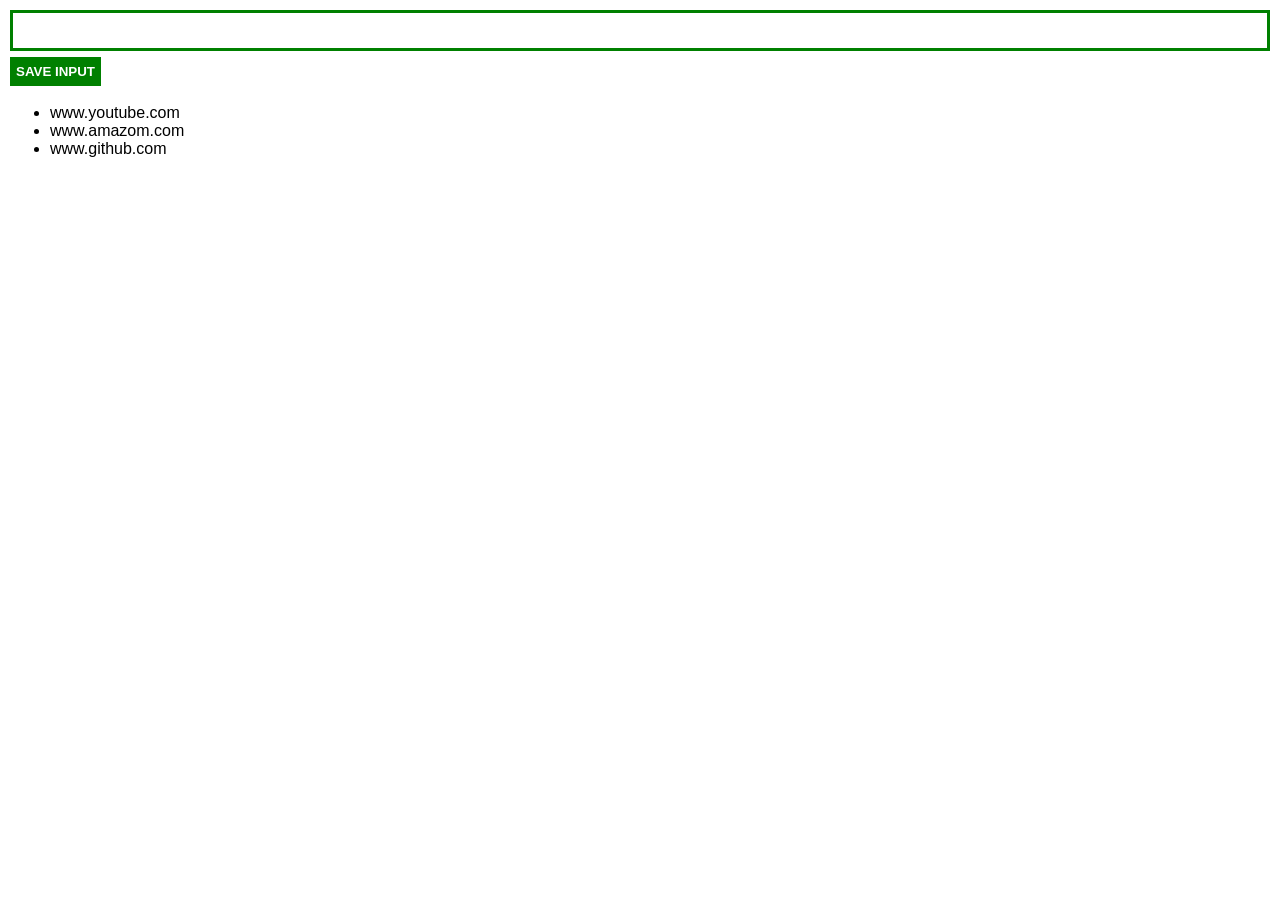
==== MyPractice/3.Build a Chrome Extention/index.html @ b56f5f7a "Chrome Extention Phase 1" ====
<!DOCTYPE html>
<html>
    <head>
        <title>Chrome extention</title>
        <link rel="stylesheet" href="style.css">
    </head>
    <body>
        <input type="text" id="input-el">
        <button id="input-btn">SAVE INPUT</button>
        <ul id="ul-el"></ul>
        <script src="script.js"></script>
    </body>
</html>
---- MyPractice/3.Build a Chrome Extention/style.css ----
body{
    margin: 0;
    padding: 10px;
    font-family: Arial, Helvetica, sans-serif;
}
input{
    padding: 10px ;
    width: 100%;
    box-sizing: border-box;
    border:solid   green;
    margin-bottom: 4px;
}
button{
    color: white;
    background-color: green;
    margin-top: 2px;
    margin-bottom: 2px;
    border: none;
    padding-top: 7px;
    padding-bottom: 7px;
    font-weight: bold;
    cursor: pointer;
}
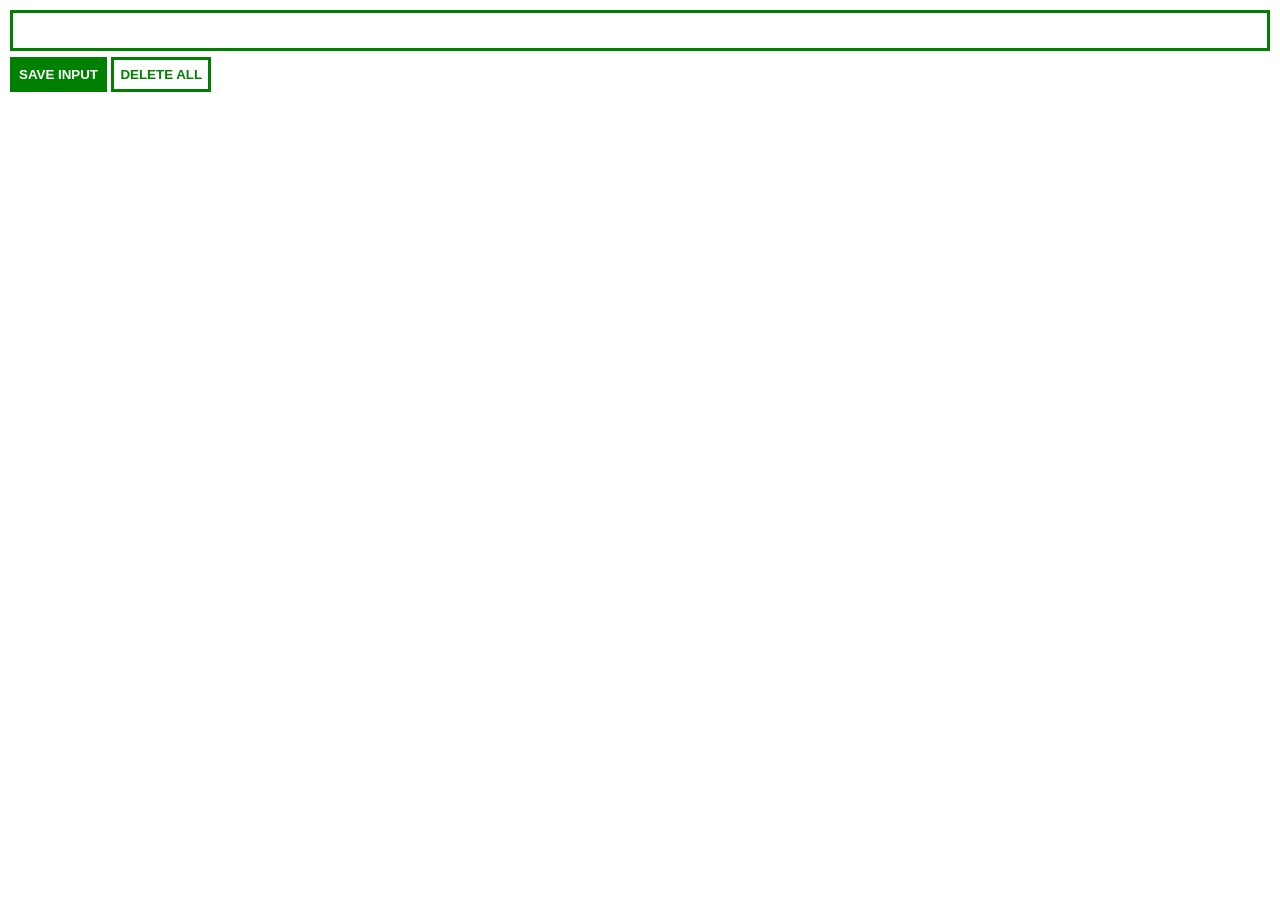
==== commit 202d1046: "Save Leads Phase 4" ====
--- a/MyPractice/3.Build a Chrome Extention/index.html
+++ b/MyPractice/3.Build a Chrome Extention/index.html
@@ -7,6 +7,7 @@
     <body>
         <input type="text" id="input-el">
         <button id="input-btn">SAVE INPUT</button>
+        <button id="delete-btn">DELETE ALL</button>
         <ul id="ul-el"></ul>
         <script src="script.js"></script>
     </body>
--- a/MyPractice/3.Build a Chrome Extention/style.css
+++ b/MyPractice/3.Build a Chrome Extention/style.css
@@ -2,6 +2,7 @@
     margin: 0;
     padding: 10px;
     font-family: Arial, Helvetica, sans-serif;
+    min-width: 400px;
 }
 input{
     padding: 10px ;
@@ -15,9 +16,28 @@
     background-color: green;
     margin-top: 2px;
     margin-bottom: 2px;
-    border: none;
+    border: solid green;
     padding-top: 7px;
     padding-bottom: 7px;
     font-weight: bold;
     cursor: pointer;
+}
+
+#delete-btn{
+    color: green;
+    background-color: white;   
+}
+
+ul{
+    list-style: none;
+    padding-left: 2px;
+}
+
+li{
+    margin-top: 2px;
+    margin-bottom: 2px;
+}
+
+li a{
+    color: green;
 }
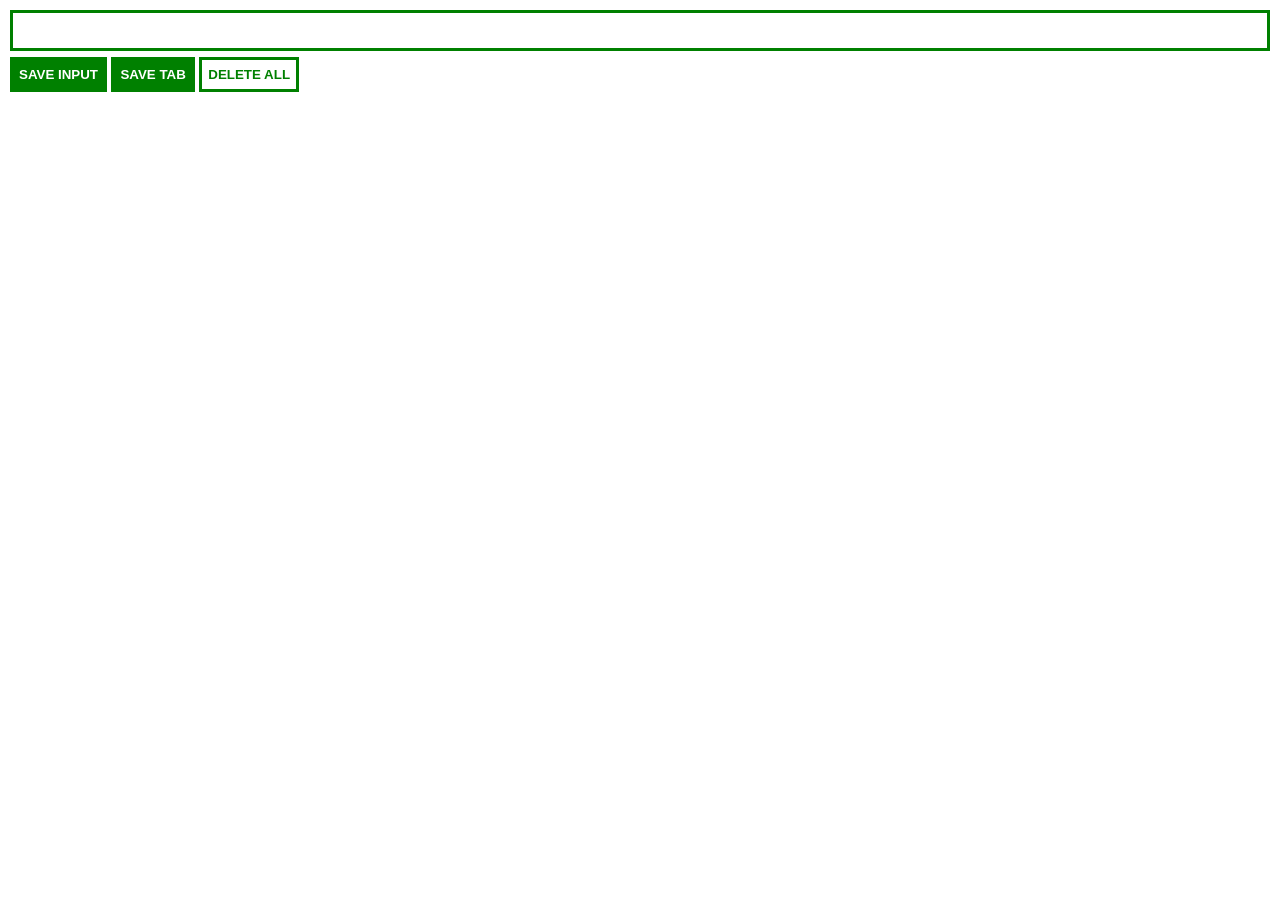
==== commit df837661: "Save Leads Chrome Extention" ====
--- a/MyPractice/3.Build a Chrome Extention/index.html
+++ b/MyPractice/3.Build a Chrome Extention/index.html
@@ -7,6 +7,7 @@
     <body>
         <input type="text" id="input-el">
         <button id="input-btn">SAVE INPUT</button>
+        <button id="tab-btn">SAVE TAB</button>
         <button id="delete-btn">DELETE ALL</button>
         <ul id="ul-el"></ul>
         <script src="script.js"></script>
